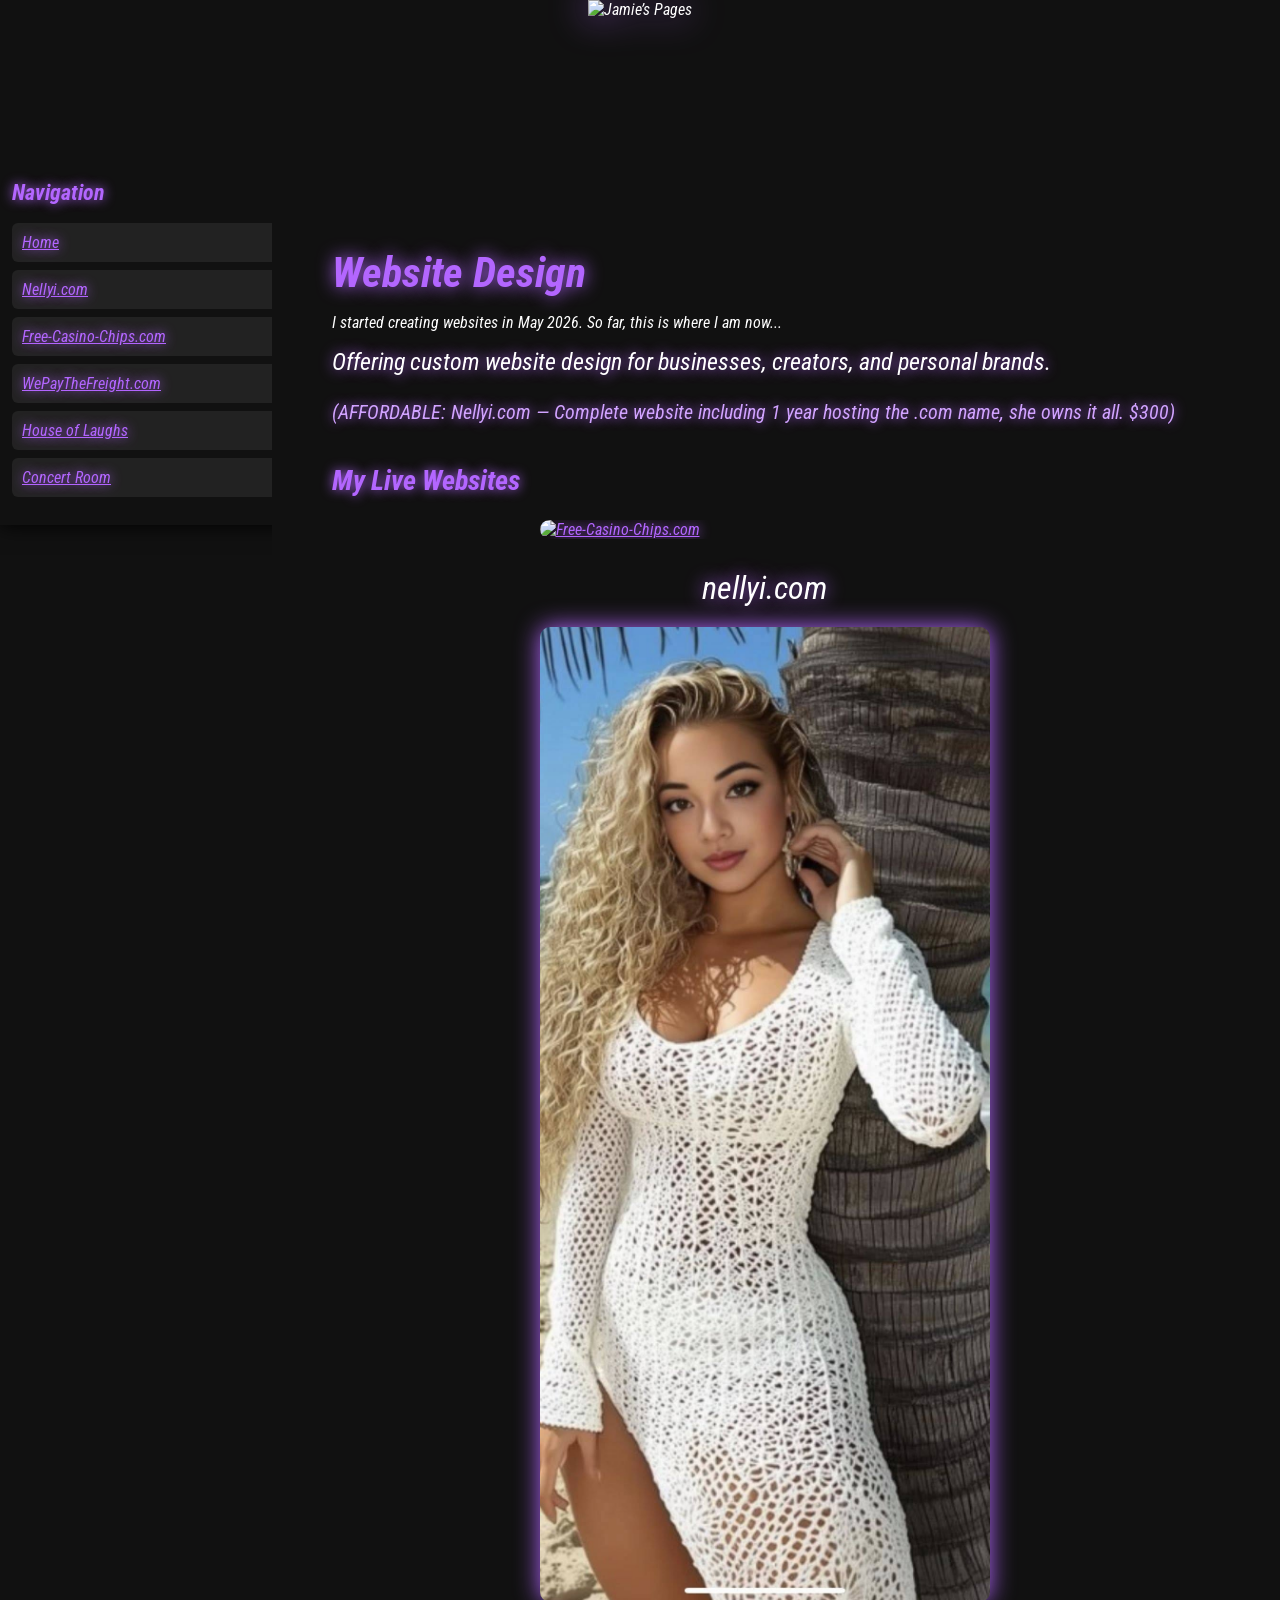
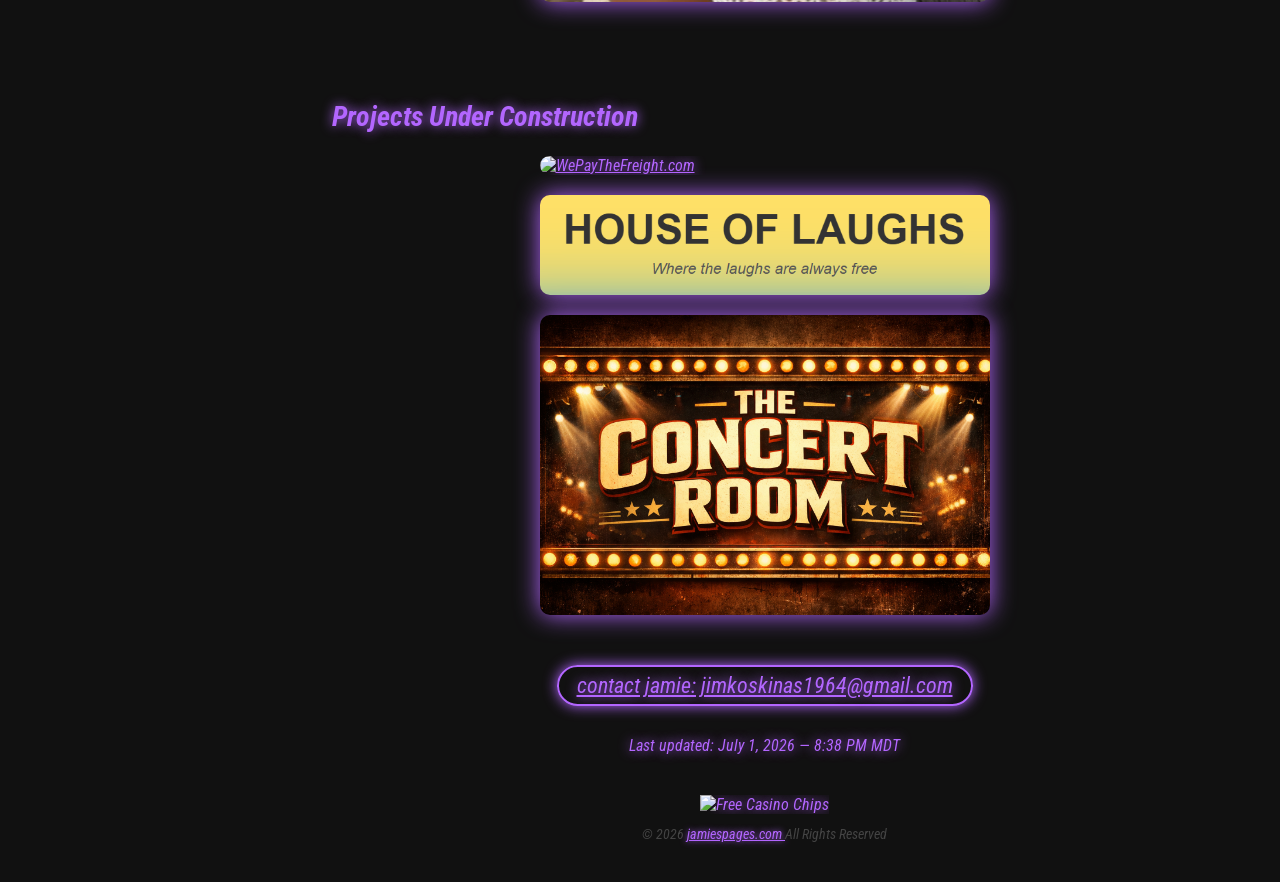
==== index.html @ f51ff1ec "Add files via upload" ====
<!-- JP.com/index.html -->
<!DOCTYPE html>
<html lang="en">
<head>
<meta charset="UTF-8">
<title>Jamie’s Pages — Projects, Rules & Philosophy</title>
<meta name="viewport" content="width=device-width, initial-scale=1.0">

<!-- FONT -->
<link href="https://fonts.googleapis.com/css2?family=Roboto+Condensed:ital,wght@1,300&display=swap" rel="stylesheet">

<style>
    body {
        margin:0;
        background:#111;
        color:#fff;
        font-family:'Roboto Condensed', sans-serif;
        font-style:italic;
    }

    /* HEADER */
    .header {
        width:100%;
        height:160px;
        background:#111;
        position:fixed;
        top:0;
        left:0;
        z-index:999;
        text-align:center;
    }

    .header img {
        height:100%;
        width:auto;
        object-fit:contain;
        filter:drop-shadow(0 0 18px #b366ff);
    }

    /* SIDEBAR LOADER */
    #sidebar-loader {
        width:272px;
        position:fixed;
        top:160px;
        left:0;
        bottom:0;
        overflow-y:auto;
        z-index:998;
    }

    /* MAIN WRAPPER */
    .page-wrapper {
        margin-left:272px;
        padding:40px 25px;
        margin-top:180px;
        max-width:900px;
    }

    .content-inner {
        padding-left:35px;
    }

    h1 {
        font-size:42px;
        margin-bottom:10px;
        color:#b366ff;
        text-shadow:0 0 18px #b366ff;
    }

    h2 {
        font-size:28px;
        margin-top:40px;
        color:#b366ff;
        text-shadow:0 0 12px #b366ff;
    }

    a {
        color:#b366ff;
        text-decoration:underline;
        text-shadow:0 0 12px #b366ff;
    }

    a:hover {
        text-shadow:0 0 22px #b366ff;
        font-style:italic;
    }

    .logo-link img {
        width:450px;
        max-width:100%;
        display:block;
        margin:20px auto;
        filter:drop-shadow(0 0 12px #b366ff);
        transition:0.2s ease;
        border-radius:10px;
    }

    .logo-link img:hover {
        filter:drop-shadow(0 0 22px #b366ff);
    }

    .wptf-logo { filter:none !important; }
    .fcc-logo { filter:none !important; }

    .jp-button {
        display:inline-block;
        padding:6px 18px;
        border-radius:999px;
        border:2px solid #b366ff;
        color:#b366ff;
        text-decoration:underline;
        text-shadow:0 0 12px #b366ff;
        box-shadow:0 0 14px #b366ff;
        font-size:22px;
        font-weight:400;
        margin:30px auto 10px auto;
        transition:.15s;
        white-space:nowrap;
    }

    .jp-button:hover {
        border-color:#d1a3ff;
        color:#d1a3ff;
        box-shadow:0 0 22px #d1a3ff;
    }

    #footer-loader {
        text-align:center;
        margin-top:40px;
        color:#888;
    }

    #pageviews {
        text-align:center;
        margin-top:20px;
        font-size:16px;
        color:#b366ff;
        text-shadow:0 0 12px #b366ff;
    }

    #lastupdated {
        text-align:center;
        margin-top:10px;
        font-size:16px;
        color:#b366ff;
        text-shadow:0 0 12px #b366ff;
    }
</style>
</head>
<body>

<!-- HEADER -->
<div class="header">
    <img src="https://jamiespages.com/images/jamiespagessite-logo.png" alt="Jamie’s Pages">
</div>

<!-- SIDEBAR LOADER -->
<div id="sidebar-loader">Loading sidebar…</div>

<!-- MAIN CONTENT -->
<div class="page-wrapper">
<div class="content-inner">

    <h1>Website Design</h1>

    <p>I started creating websites in May 2026. So far, this is where I am now...</p>

    <p style="
        font-size:24px;
        font-style:italic;
        color:#ffffff;
        text-shadow:0 0 14px #b366ff;
        margin-top:10px;
    ">
        Offering custom website design for businesses, creators, and personal brands.
    </p>

    <p style="
        font-size:20px;
        font-style:italic;
        color:#d1a3ff;
        text-shadow:0 0 12px #b366ff;
        margin-top:6px;
    ">
        (AFFORDABLE: Nellyi.com — Complete website including 1 year hosting the .com name, she owns it all. $300)
    </p>

    <h2>My Live Websites</h2>

    <!-- FCC LOGO -->
    <a class="logo-link" href="https://free-casino-chips.com">
        <img class="fcc-logo" src="https://free-casino-chips.com/images/logotransparent.png" alt="Free-Casino-Chips.com">
    </a>

    <!-- NELLYI.COM BANNER -->
    <div style="text-align:center; margin-top:30px;">
        <a href="https://nellyi.com"
           style="
                font-size:32px;
                font-style:italic;
                color:#ffffff;
                text-shadow:0 0 18px #b366ff;
                text-decoration:none;
                display:block;
                margin-bottom:12px;
           ">
            nellyi.com
        </a>

        <a class="logo-link" href="https://nellyi.com">
            <img src="/images/banner.jpg"
                 alt="Nellyi.com Banner"
                 style="width:450px; max-width:100%; border-radius:10px;">
        </a>
    </div>

    <br><br>

    <h2>Projects Under Construction</h2>

    <!-- WPTF -->
    <a class="logo-link" href="https://wepaythefreight.com">
        <img class="wptf-logo" src="https://wepaythefreight.com/images/WPTF-logo.png" alt="WePayTheFreight.com">
    </a>

    <!-- HOUSE OF LAUGHS -->
    <a class="logo-link" href="https://houseoflaughs.com">
        <img src="/images/laughs-logo.png" alt="House of Laughs">
    </a>

    <!-- CONCERT ROOM -->
    <a class="logo-link" href="https://concertroom.live">
        <img src="/images/concerts-logo2.png" alt="Concert Room">
    </a>

    <!-- CONTACT BUTTON -->
    <div style="text-align:center;">
        <a href="mailto:jimkoskinas1964@gmail.com?subject=Contact%20Jamie" class="jp-button">
            contact jamie: jimkoskinas1964@gmail.com
        </a>
    </div>

    <!-- PAGE VIEW COUNTER -->
    <div id="pageviews"></div>

    <!-- LAST UPDATED -->
    <div id="lastupdated">
        Last updated: July 1, 2026 — 8:38 PM MDT
    </div>

    <!-- FOOTER LOADER -->
    <div id="footer-loader">Loading footer…</div>

</div> <!-- end content-inner -->
</div> <!-- end page-wrapper -->



<script>
// LOAD SIDEBAR
fetch("sidebar.html")
    .then(r => r.text())
    .then(html => {
        document.getElementById("sidebar-loader").innerHTML = html;
    });

// PAGEVIEWS (homepage uses empty path)
fetch("/api/pageviews?path=")
    .then(r => r.json())
    .then(d => {
        document.getElementById("pageviews").textContent =
            "Page views: " + (d.views || 0);
    });

// LOAD FOOTER
fetch("footer.html")
    .then(r => r.text())
    .then(html => {
        document.getElementById("footer-loader").innerHTML = html;
    });
</script>




</body>
</html>
<!-- end of JP.com/index.html -->
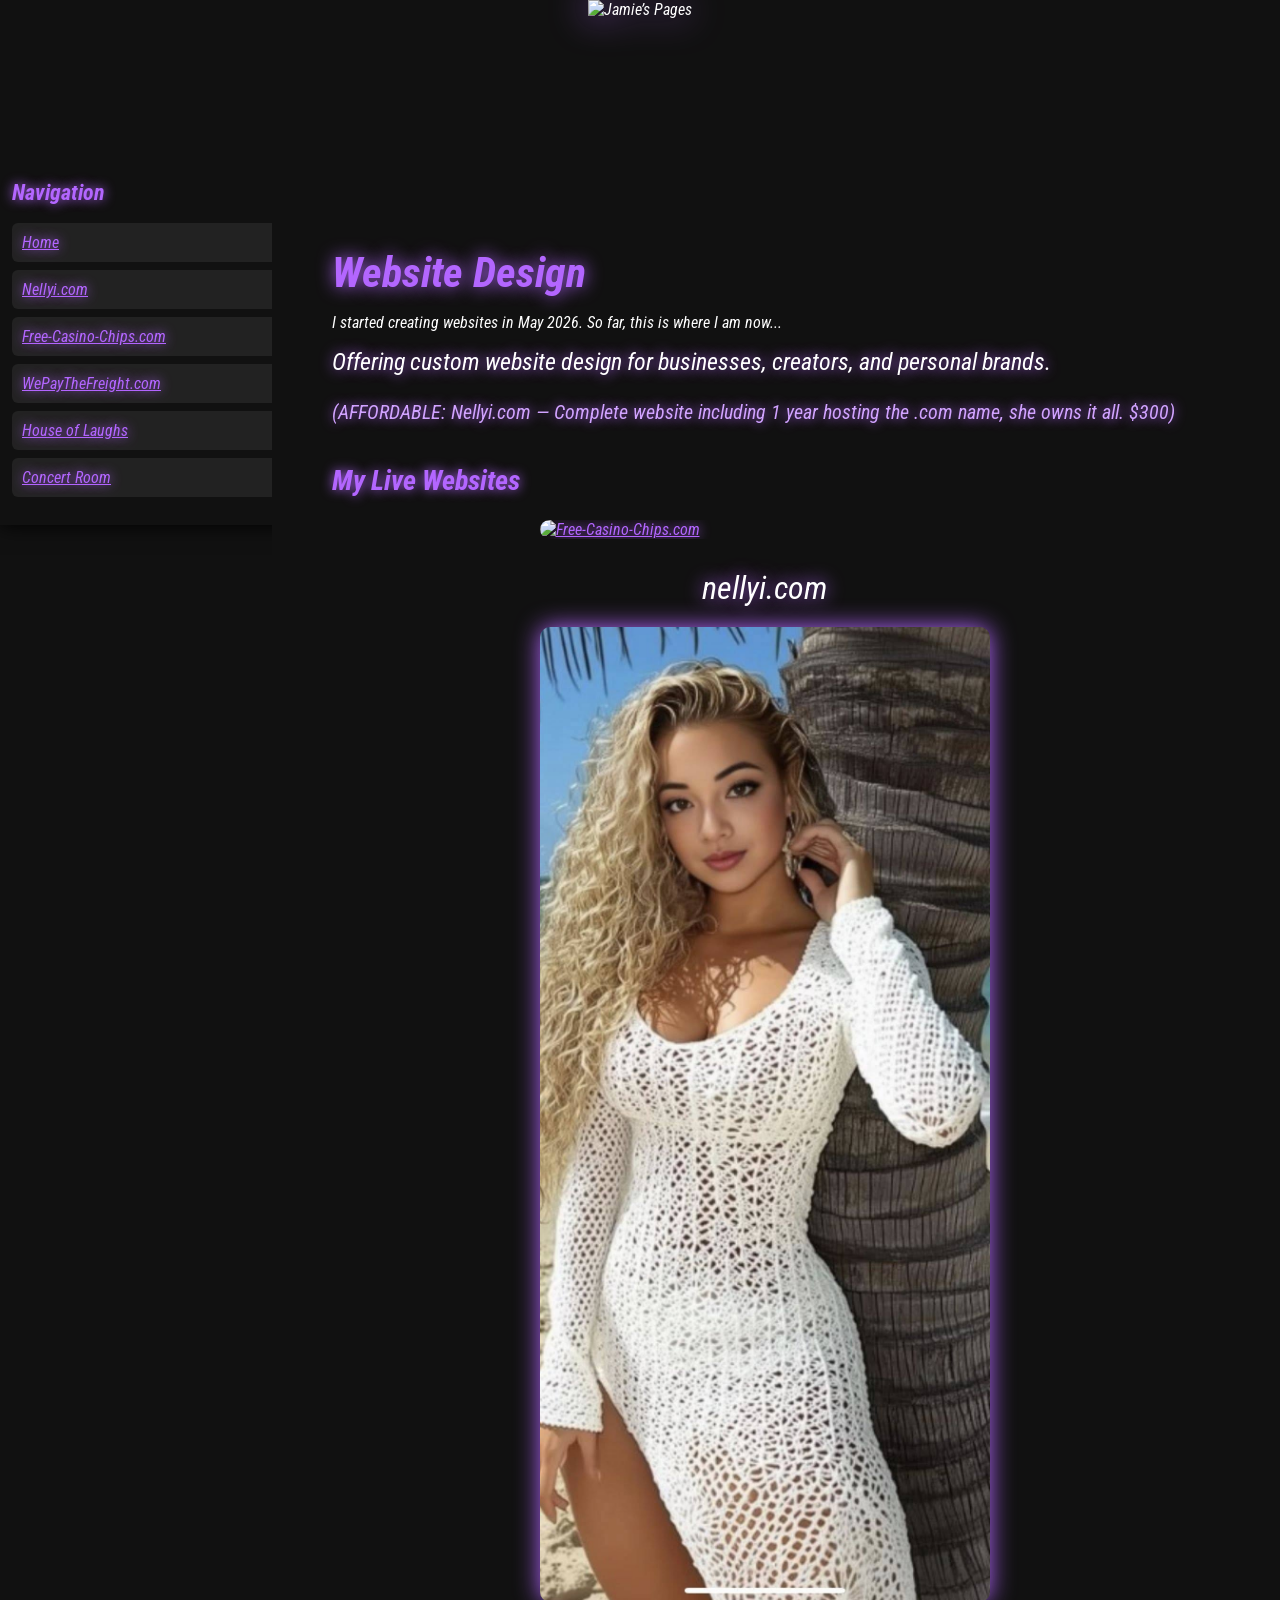
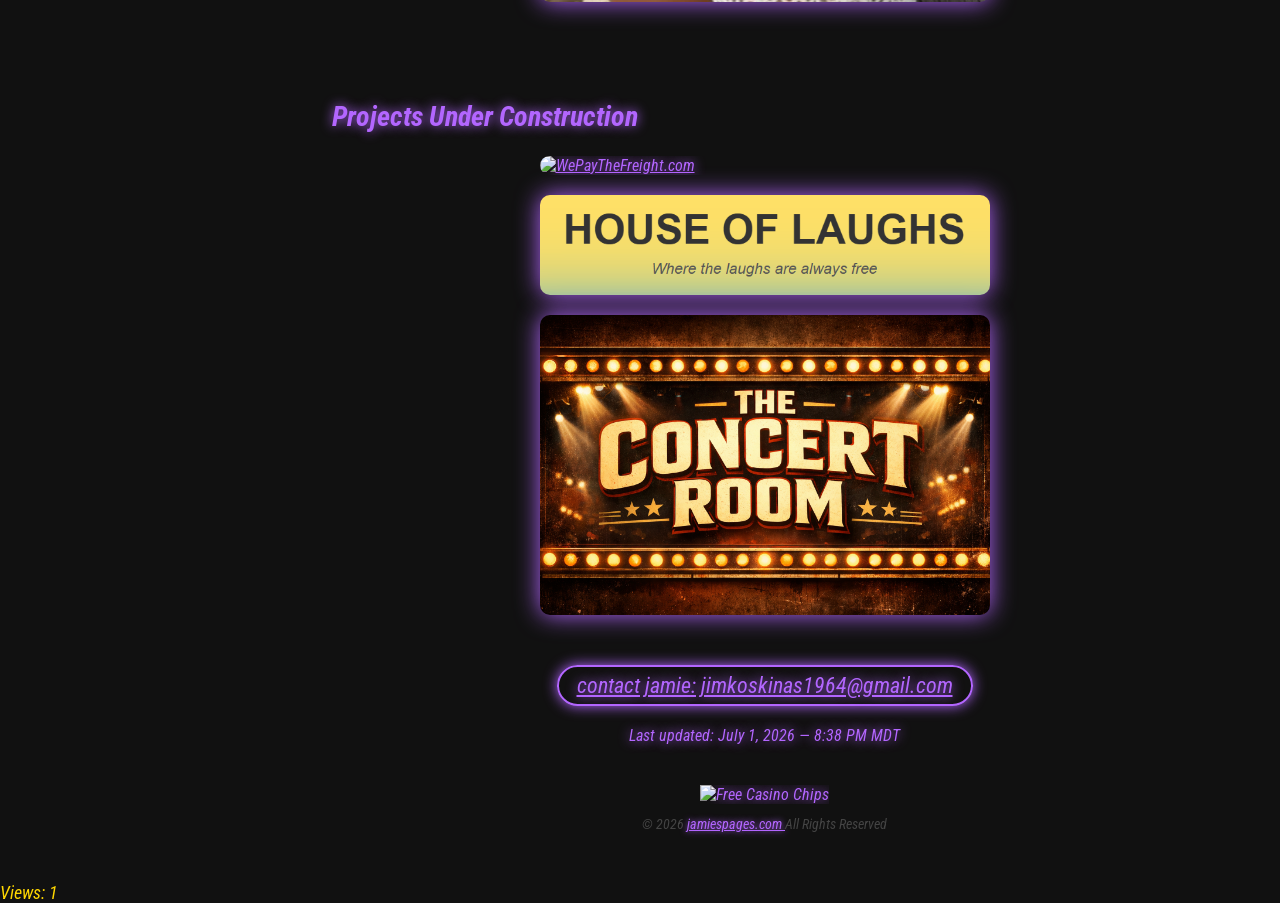
==== commit 7c542eb5: "Add files via upload" ====
--- a/index.html
+++ b/index.html
@@ -224,12 +224,12 @@
     </a>
 
     <!-- HOUSE OF LAUGHS -->
-    <a class="logo-link" href="https://houseoflaughs.com">
+    <a class="logo-link" href="https://wepaythefreight.com/laughs/standup/standup">
         <img src="/images/laughs-logo.png" alt="House of Laughs">
     </a>
 
     <!-- CONCERT ROOM -->
-    <a class="logo-link" href="https://concertroom.live">
+    <a class="logo-link" href="https://wepaythefreight.com/music/concerts/">
         <img src="/images/concerts-logo2.png" alt="Concert Room">
     </a>
 
@@ -240,8 +240,6 @@
         </a>
     </div>
 
-    <!-- PAGE VIEW COUNTER -->
-    <div id="pageviews"></div>
 
     <!-- LAST UPDATED -->
     <div id="lastupdated">
@@ -264,13 +262,6 @@
         document.getElementById("sidebar-loader").innerHTML = html;
     });
 
-// PAGEVIEWS (homepage uses empty path)
-fetch("/api/pageviews?path=")
-    .then(r => r.json())
-    .then(d => {
-        document.getElementById("pageviews").textContent =
-            "Page views: " + (d.views || 0);
-    });
 
 // LOAD FOOTER
 fetch("footer.html")
@@ -281,6 +272,22 @@
 </script>
 
 
+<div id="viewCounter" style="font-size: 18px; color: gold; margin-top: 10px;"></div>
+
+<script>
+  const pageKey = "jp_pageviews_" + window.location.pathname;
+  let views = localStorage.getItem(pageKey);
+
+  if (!views) {
+    views = 1;
+  } else {
+    views = parseInt(views) + 1;
+  }
+
+  localStorage.setItem(pageKey, views);
+
+  document.getElementById("viewCounter").innerText = "Views: " + views;
+</script>
 
 
 </body>
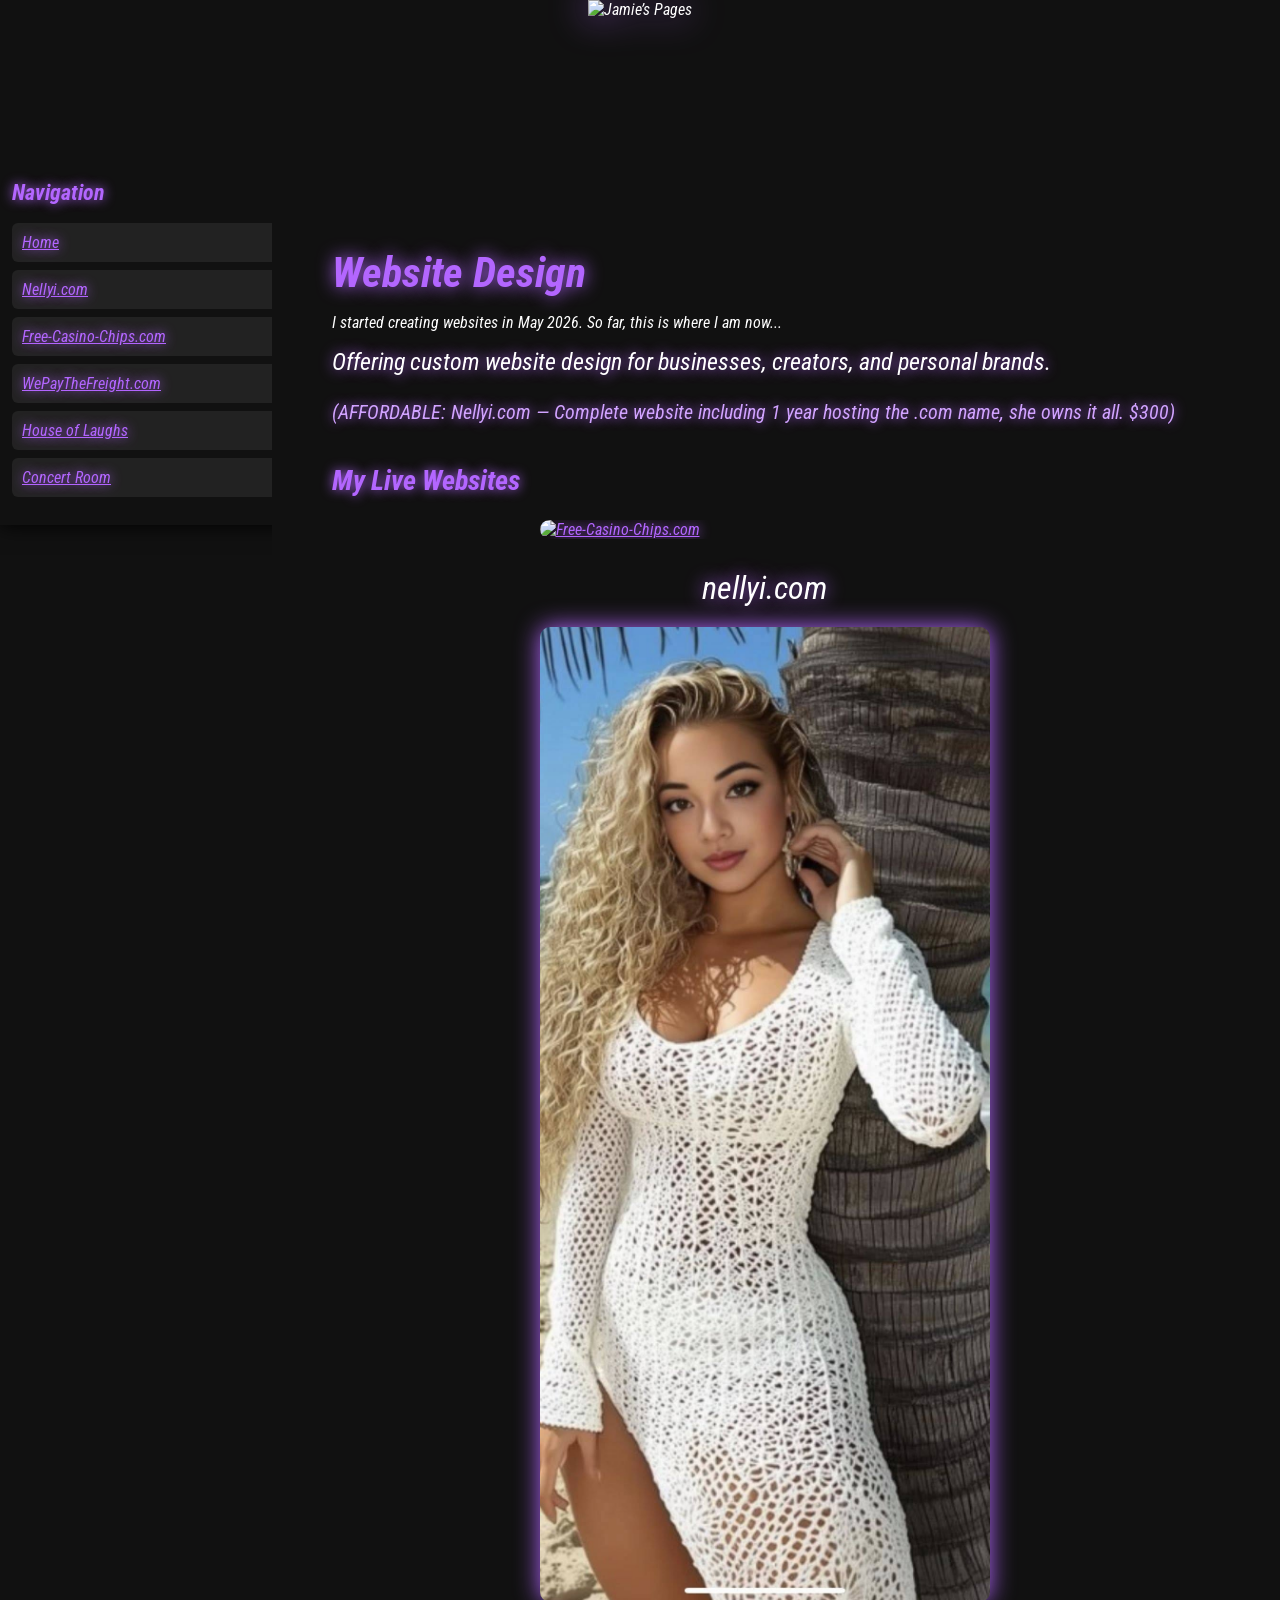
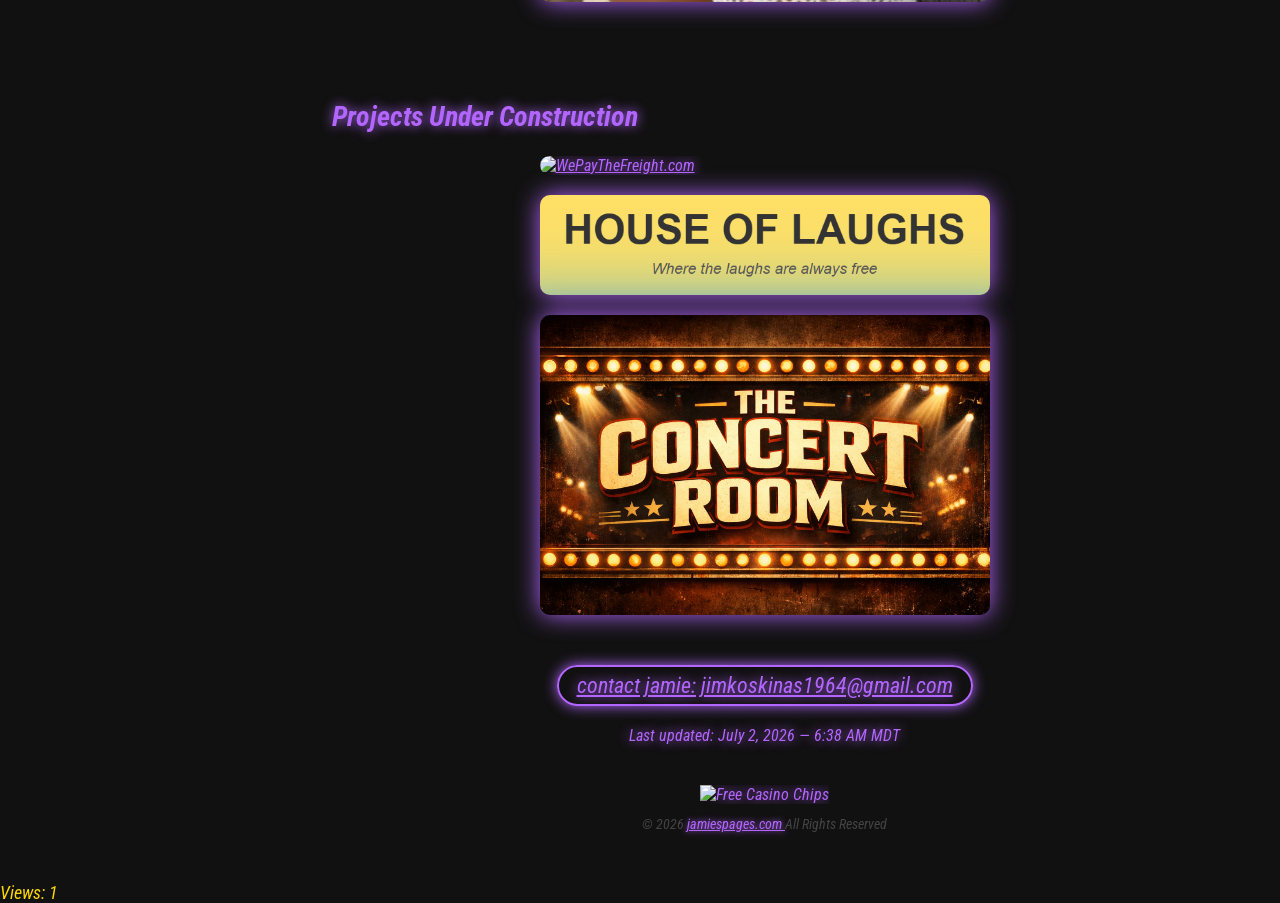
==== commit 5f192584: "Add files via upload" ====
--- a/index.html
+++ b/index.html
@@ -243,7 +243,7 @@
 
     <!-- LAST UPDATED -->
     <div id="lastupdated">
-        Last updated: July 1, 2026 — 8:38 PM MDT
+        Last updated: July 2, 2026 — 6:38 AM MDT
     </div>
 
     <!-- FOOTER LOADER -->
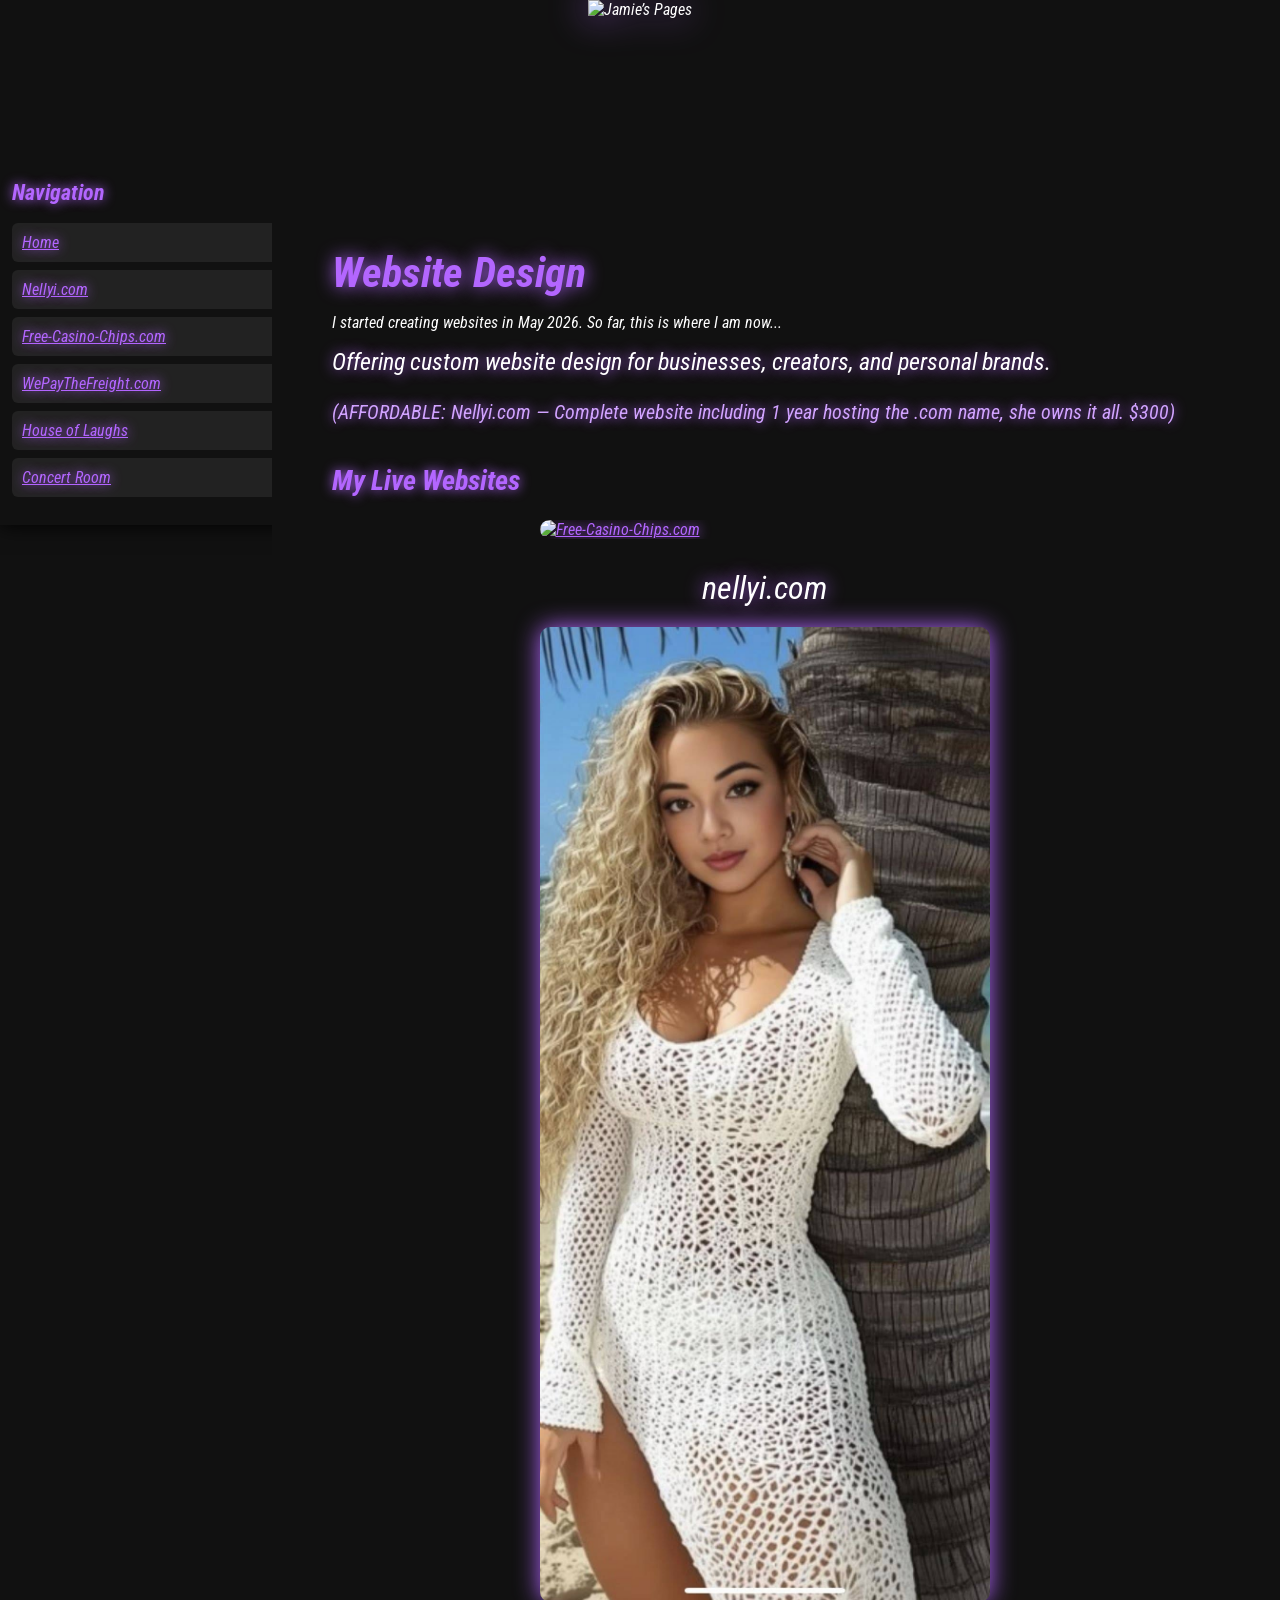
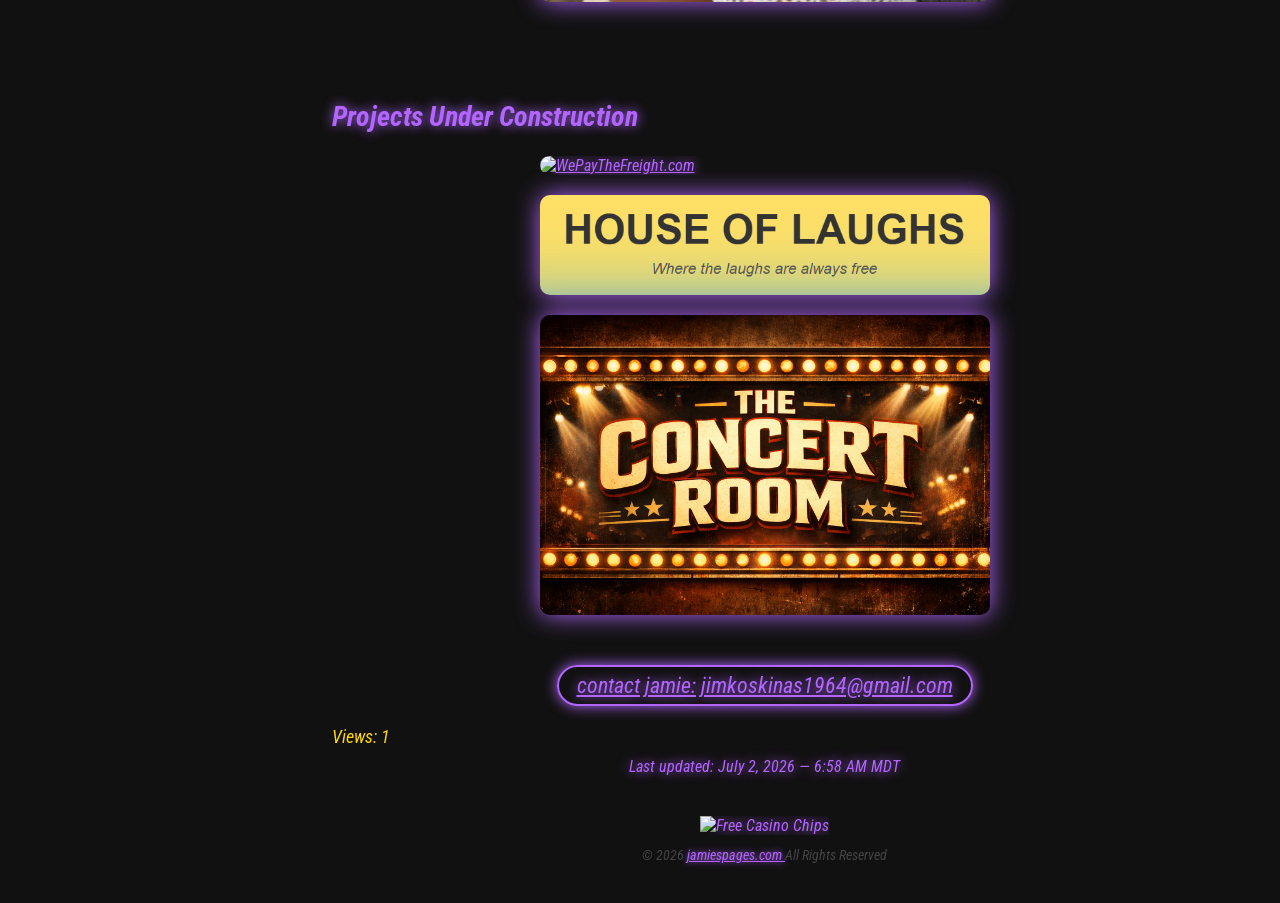
==== commit 54e8dc50: "Add files via upload" ====
--- a/index.html
+++ b/index.html
@@ -241,9 +241,27 @@
     </div>
 
 
+
+<div id="viewCounter" style="font-size: 18px; color: gold; margin-top: 10px;"></div>
+
+<script>
+  const pageKey = "jp_pageviews_" + window.location.pathname;
+  let views = localStorage.getItem(pageKey);
+
+  if (!views) {
+    views = 1;
+  } else {
+    views = parseInt(views) + 1;
+  }
+
+  localStorage.setItem(pageKey, views);
+
+  document.getElementById("viewCounter").innerText = "Views: " + views;
+</script>
+
     <!-- LAST UPDATED -->
     <div id="lastupdated">
-        Last updated: July 2, 2026 — 6:38 AM MDT
+        Last updated: July 2, 2026 — 6:58 AM MDT
     </div>
 
     <!-- FOOTER LOADER -->
@@ -272,24 +290,6 @@
 </script>
 
 
-<div id="viewCounter" style="font-size: 18px; color: gold; margin-top: 10px;"></div>
-
-<script>
-  const pageKey = "jp_pageviews_" + window.location.pathname;
-  let views = localStorage.getItem(pageKey);
-
-  if (!views) {
-    views = 1;
-  } else {
-    views = parseInt(views) + 1;
-  }
-
-  localStorage.setItem(pageKey, views);
-
-  document.getElementById("viewCounter").innerText = "Views: " + views;
-</script>
-
-
 </body>
 </html>
 <!-- end of JP.com/index.html -->
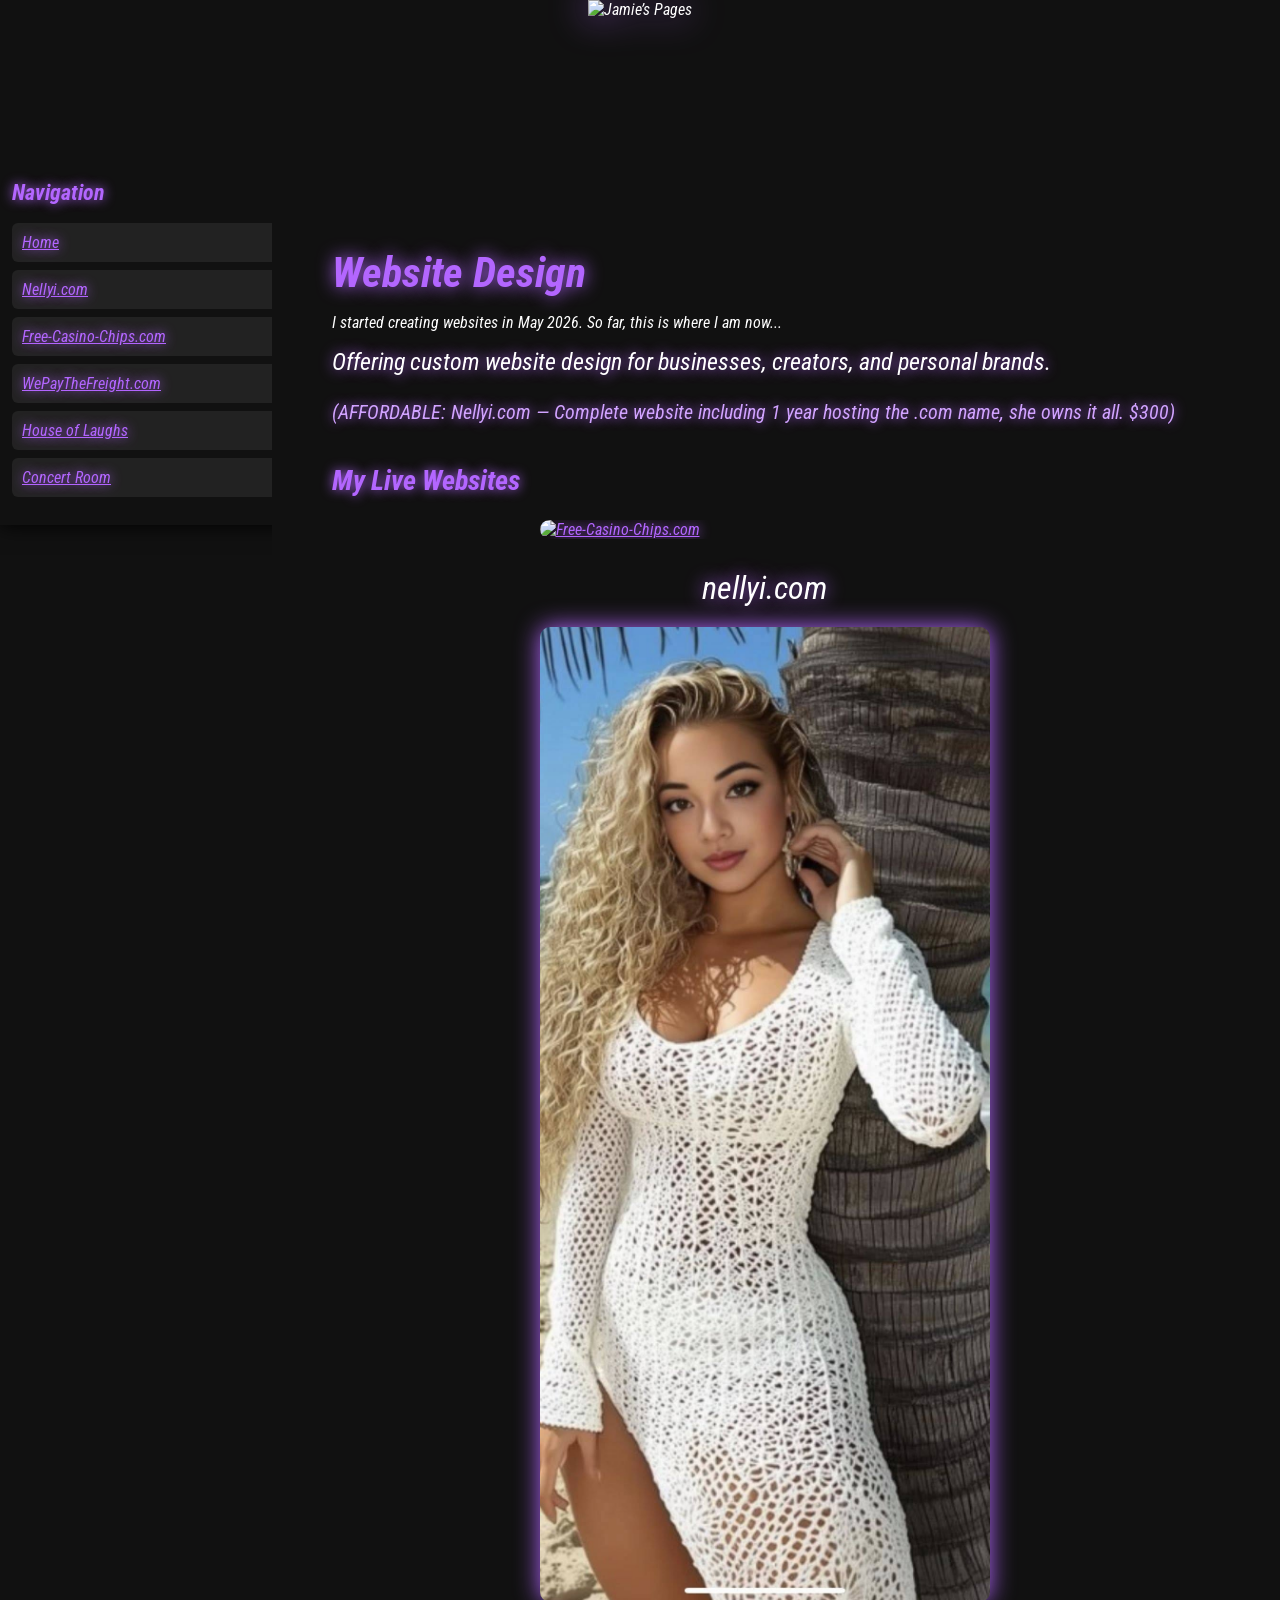
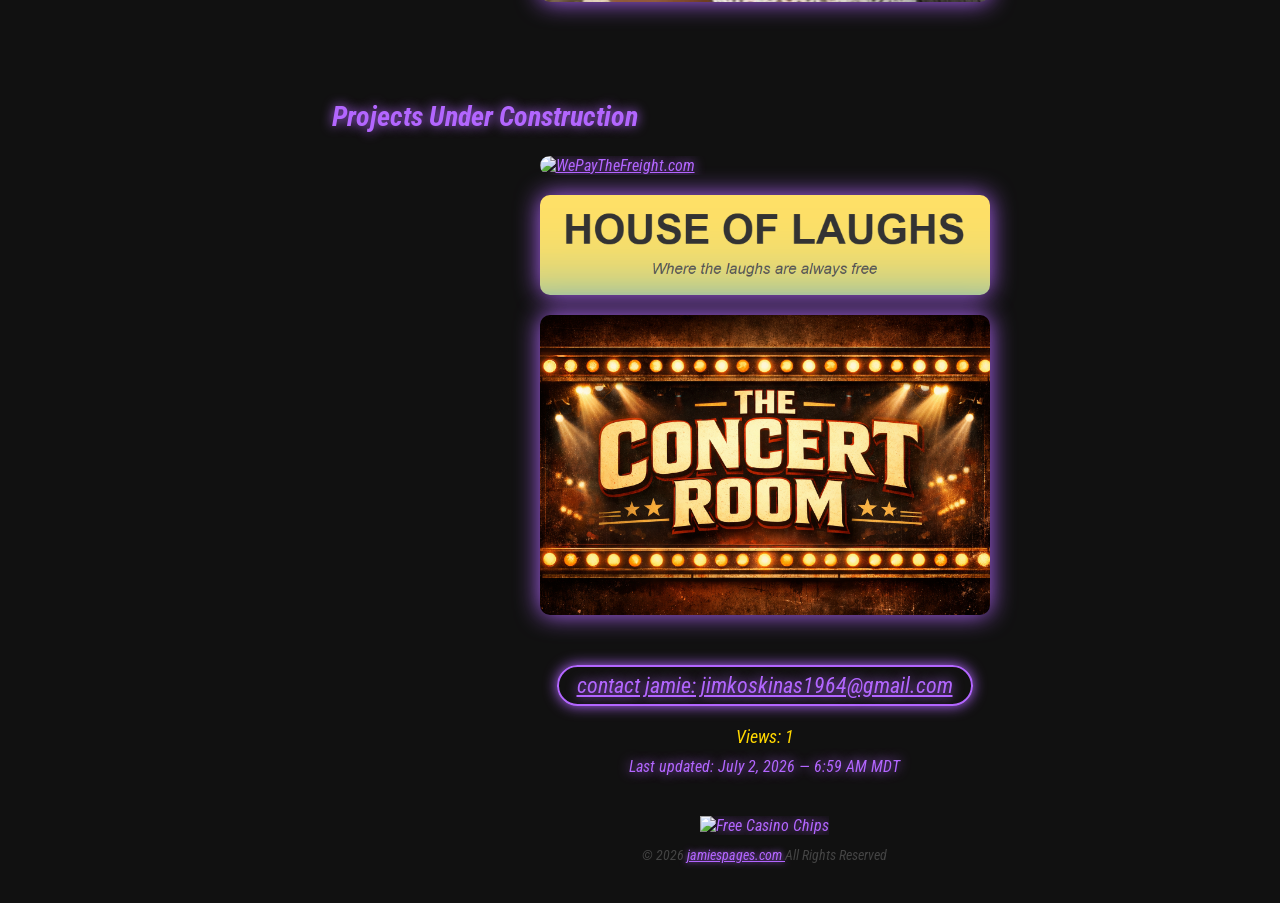
==== commit f89af3fa: "Add files via upload" ====
--- a/index.html
+++ b/index.html
@@ -242,7 +242,7 @@
 
 
 
-<div id="viewCounter" style="font-size: 18px; color: gold; margin-top: 10px;"></div>
+<div id="viewCounter" style="font-size: 18px; color: gold; margin-top: 10px; text-align: center; width: 100%;"></div>
 
 <script>
   const pageKey = "jp_pageviews_" + window.location.pathname;
@@ -261,7 +261,7 @@
 
     <!-- LAST UPDATED -->
     <div id="lastupdated">
-        Last updated: July 2, 2026 — 6:58 AM MDT
+        Last updated: July 2, 2026 — 6:59 AM MDT
     </div>
 
     <!-- FOOTER LOADER -->
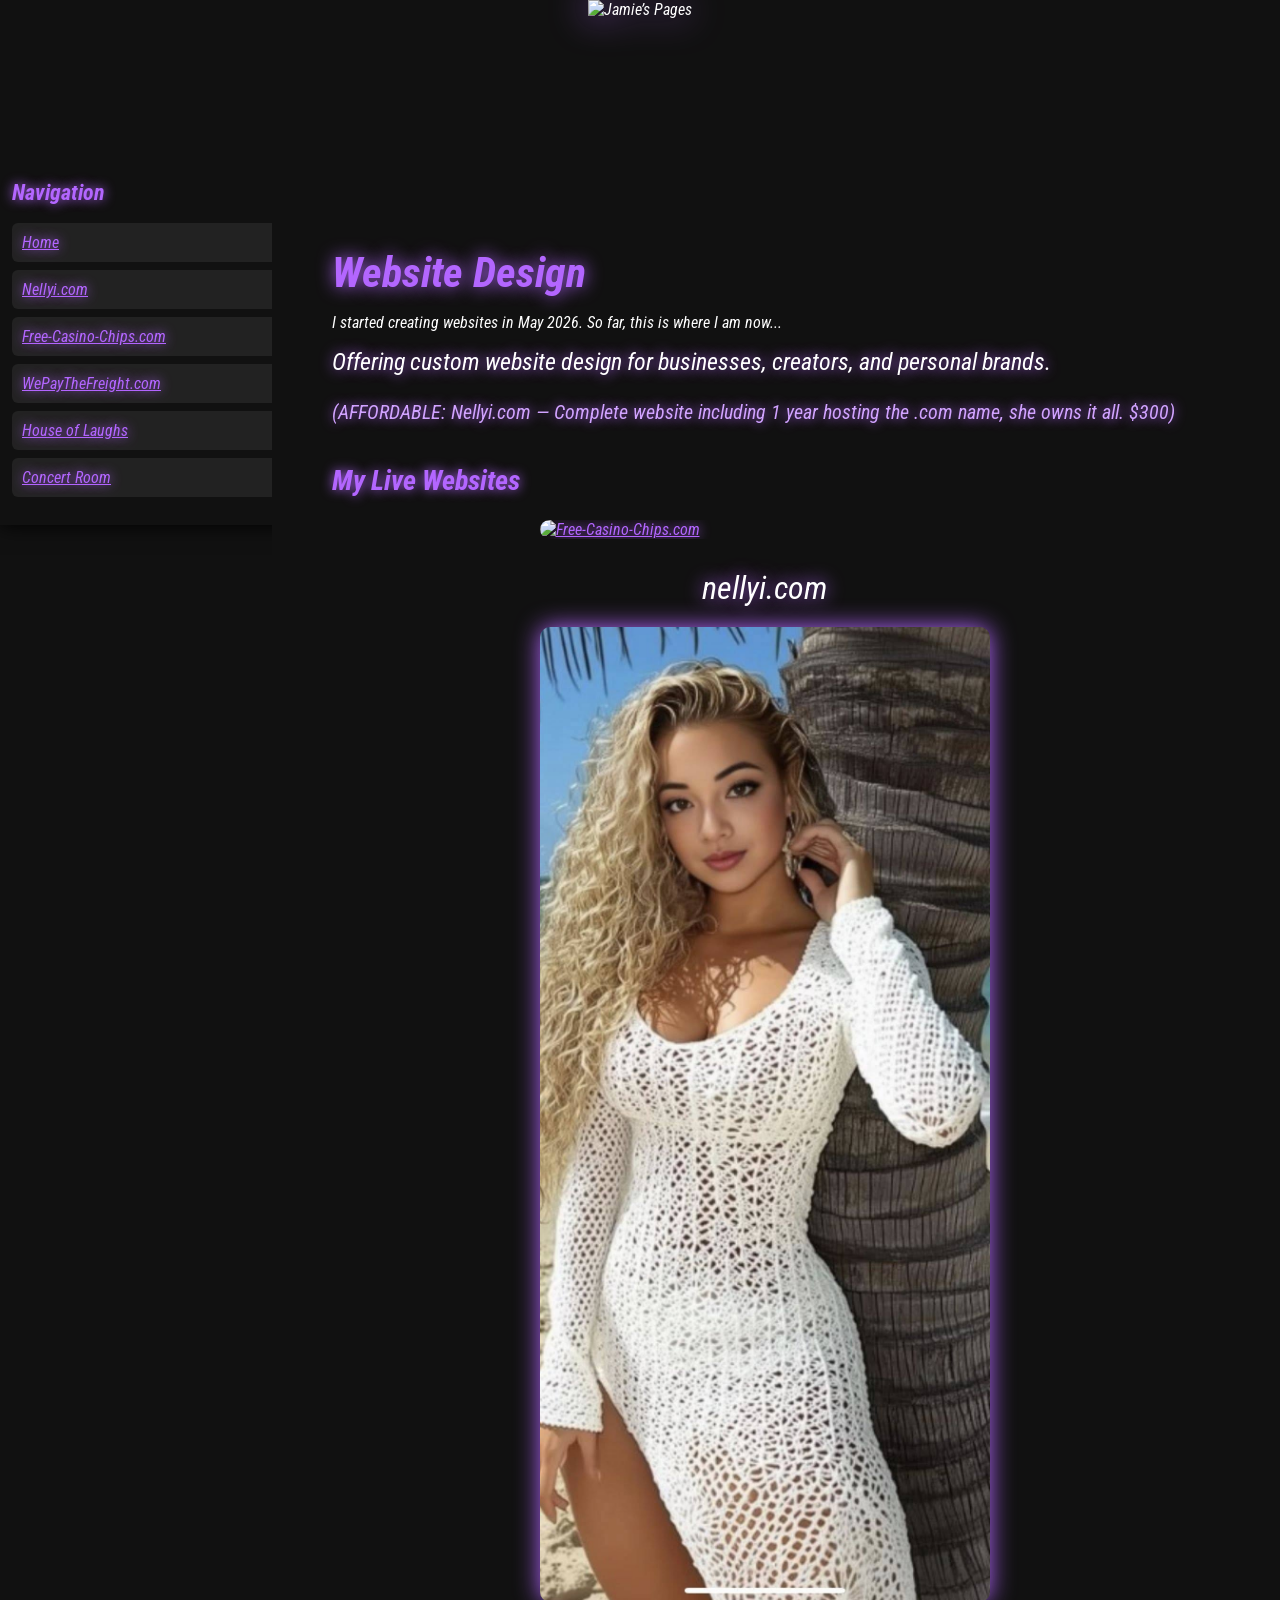
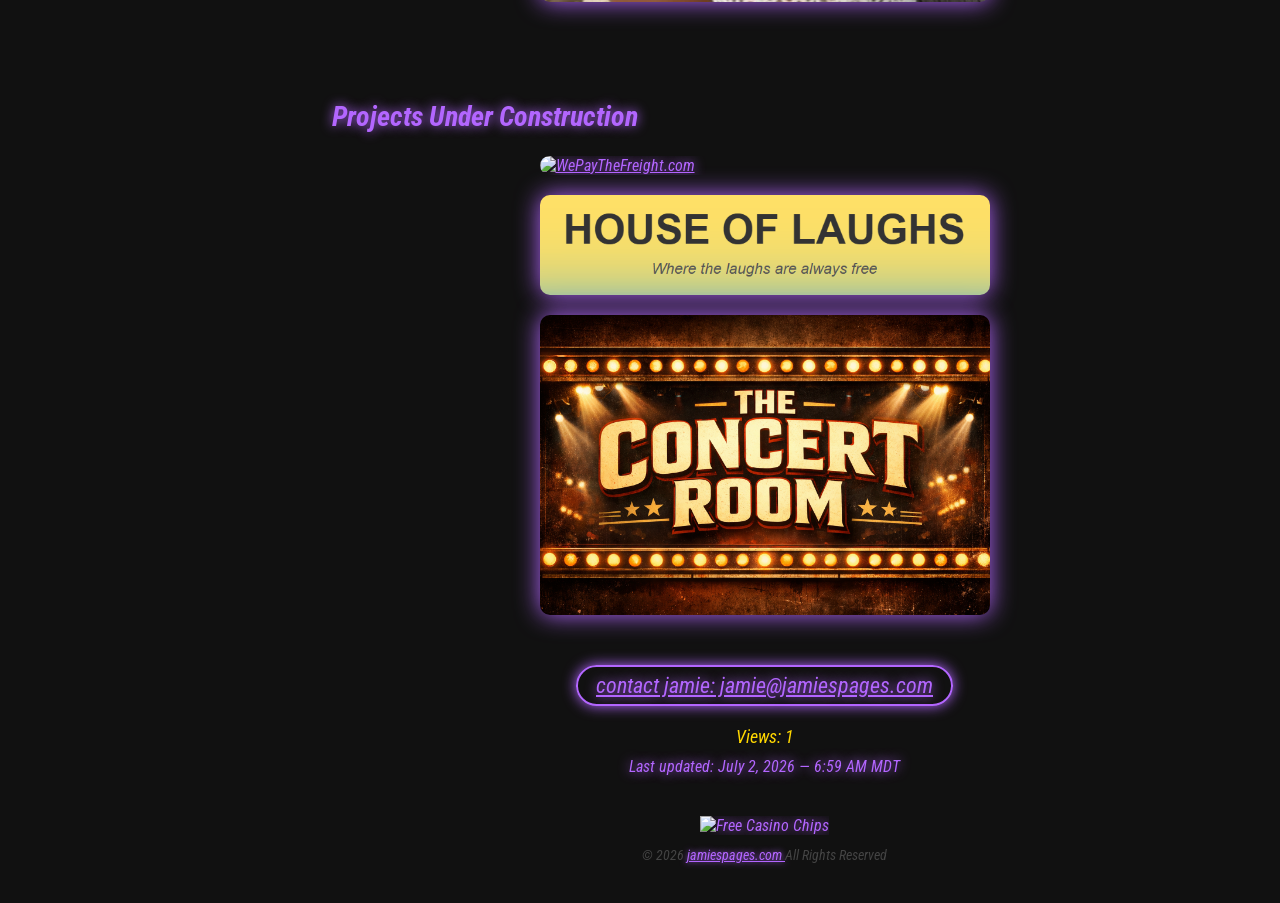
==== commit ea1e6d87: "Add files via upload" ====
--- a/index.html
+++ b/index.html
@@ -235,8 +235,8 @@
 
     <!-- CONTACT BUTTON -->
     <div style="text-align:center;">
-        <a href="mailto:jimkoskinas1964@gmail.com?subject=Contact%20Jamie" class="jp-button">
-            contact jamie: jimkoskinas1964@gmail.com
+        <a href="mailto:jamie@jamiespages.com?subject=Contact%20Jamie" class="jp-button">
+            contact jamie: jamie@jamiespages.com
         </a>
     </div>
 
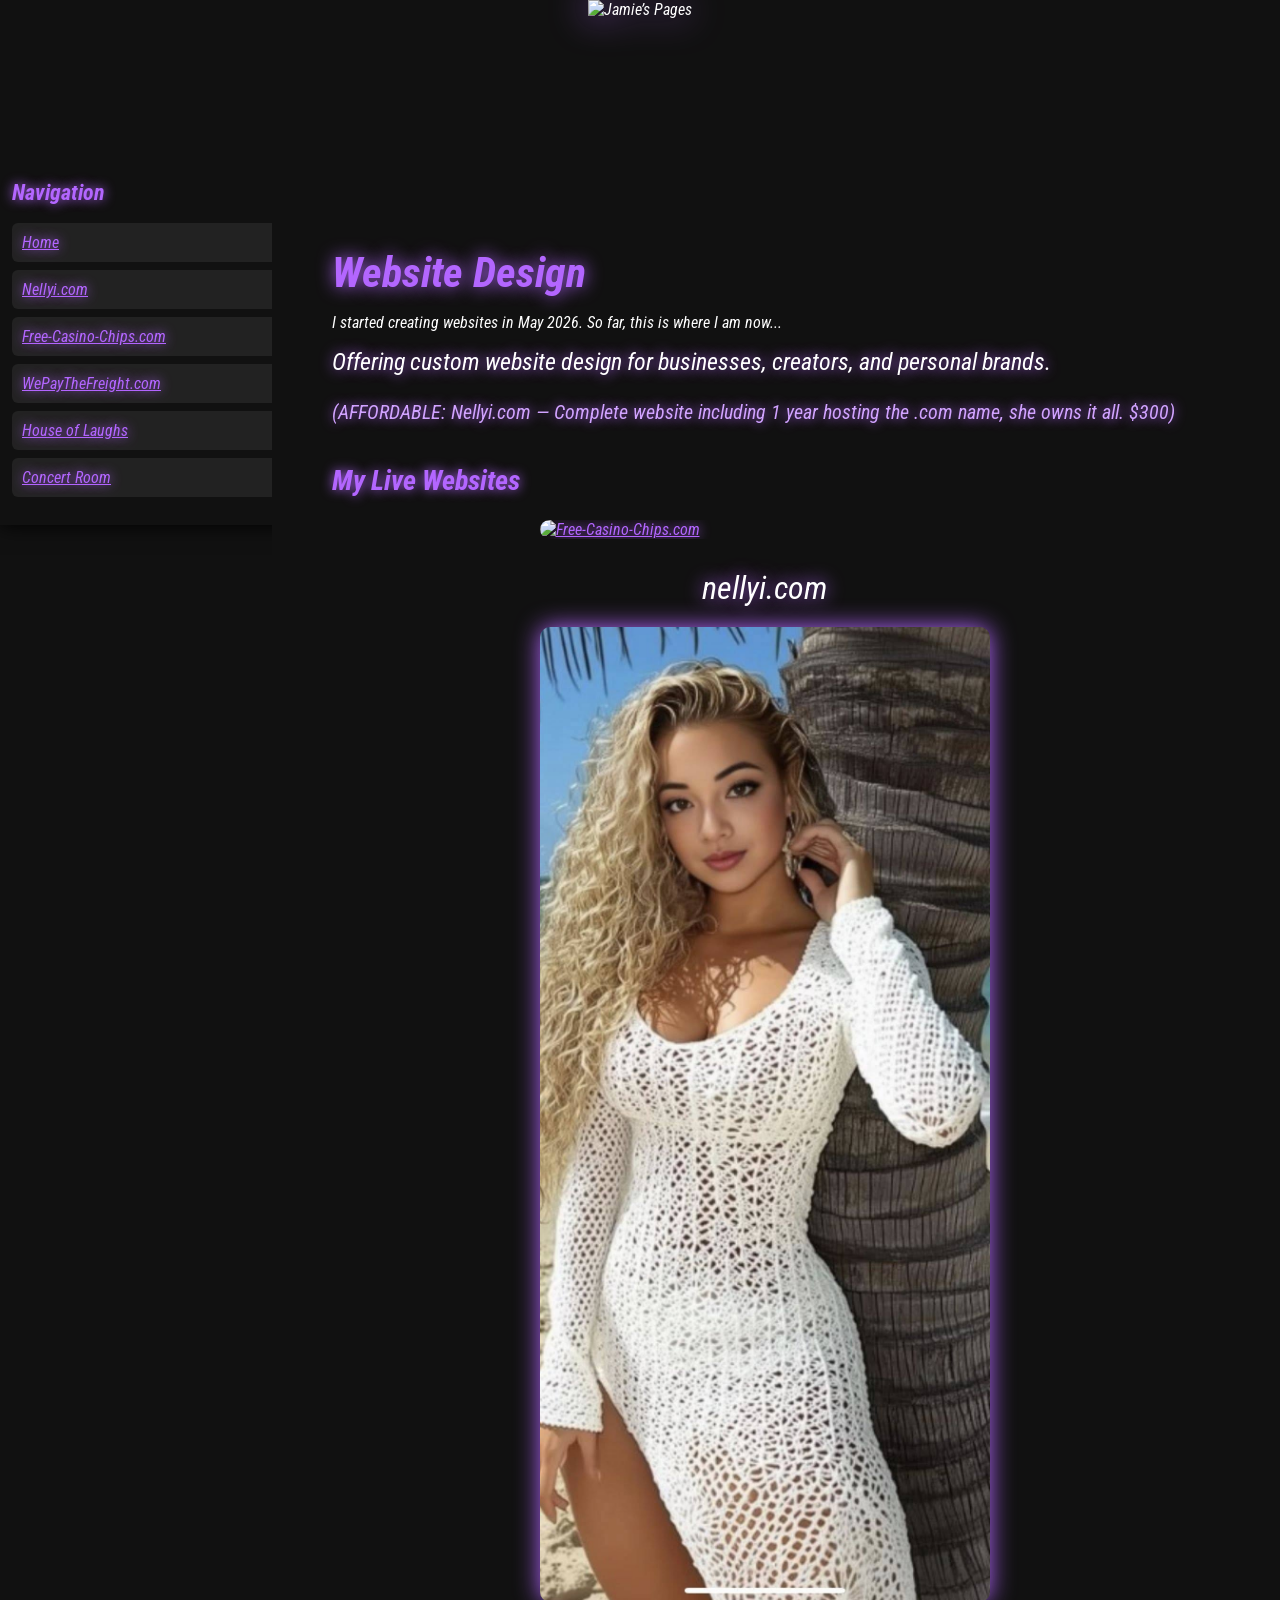
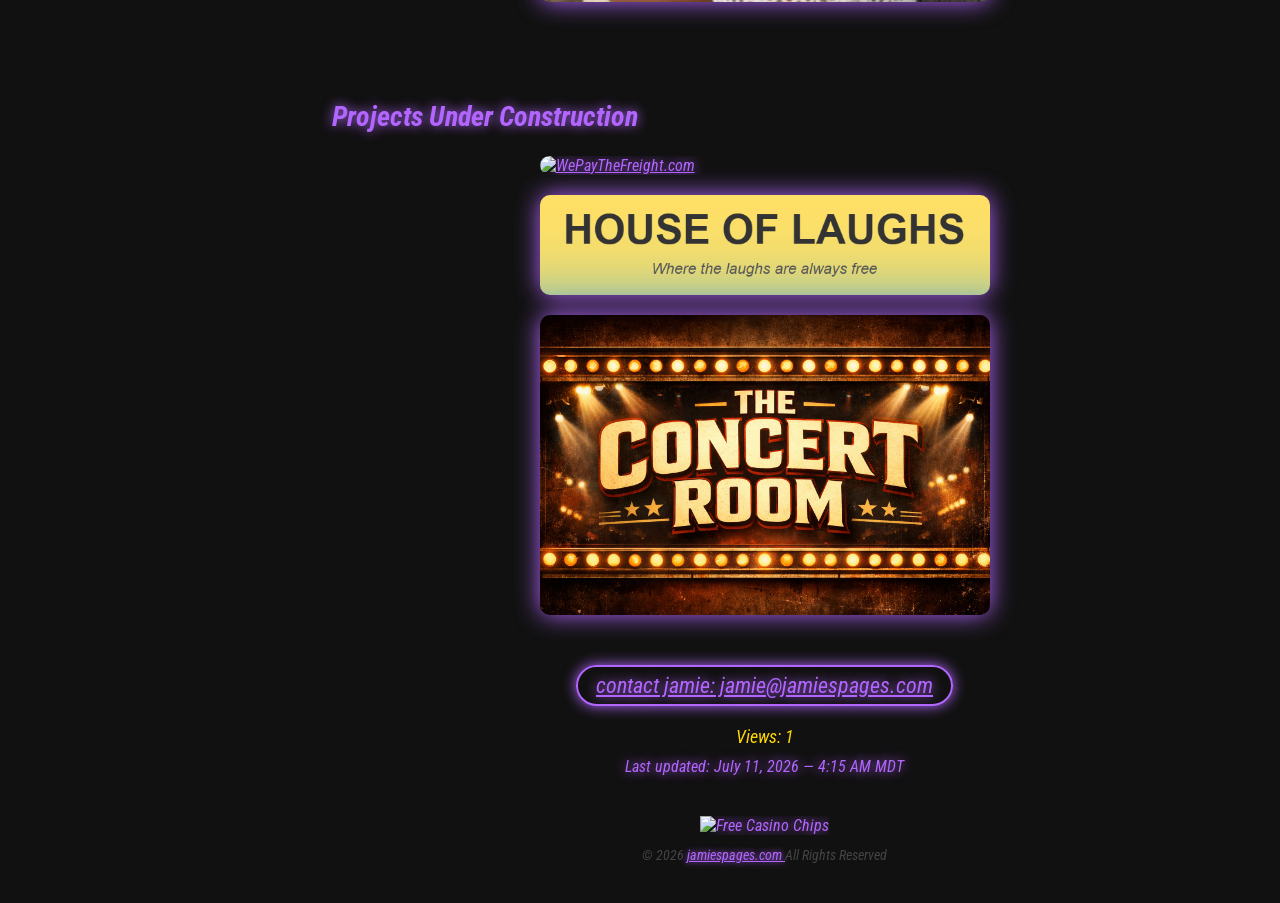
==== commit 51126912: "Add files via upload" ====
--- a/index.html
+++ b/index.html
@@ -261,7 +261,7 @@
 
     <!-- LAST UPDATED -->
     <div id="lastupdated">
-        Last updated: July 2, 2026 — 6:59 AM MDT
+        Last updated: July 11, 2026 — 4:15 AM MDT
     </div>
 
     <!-- FOOTER LOADER -->
